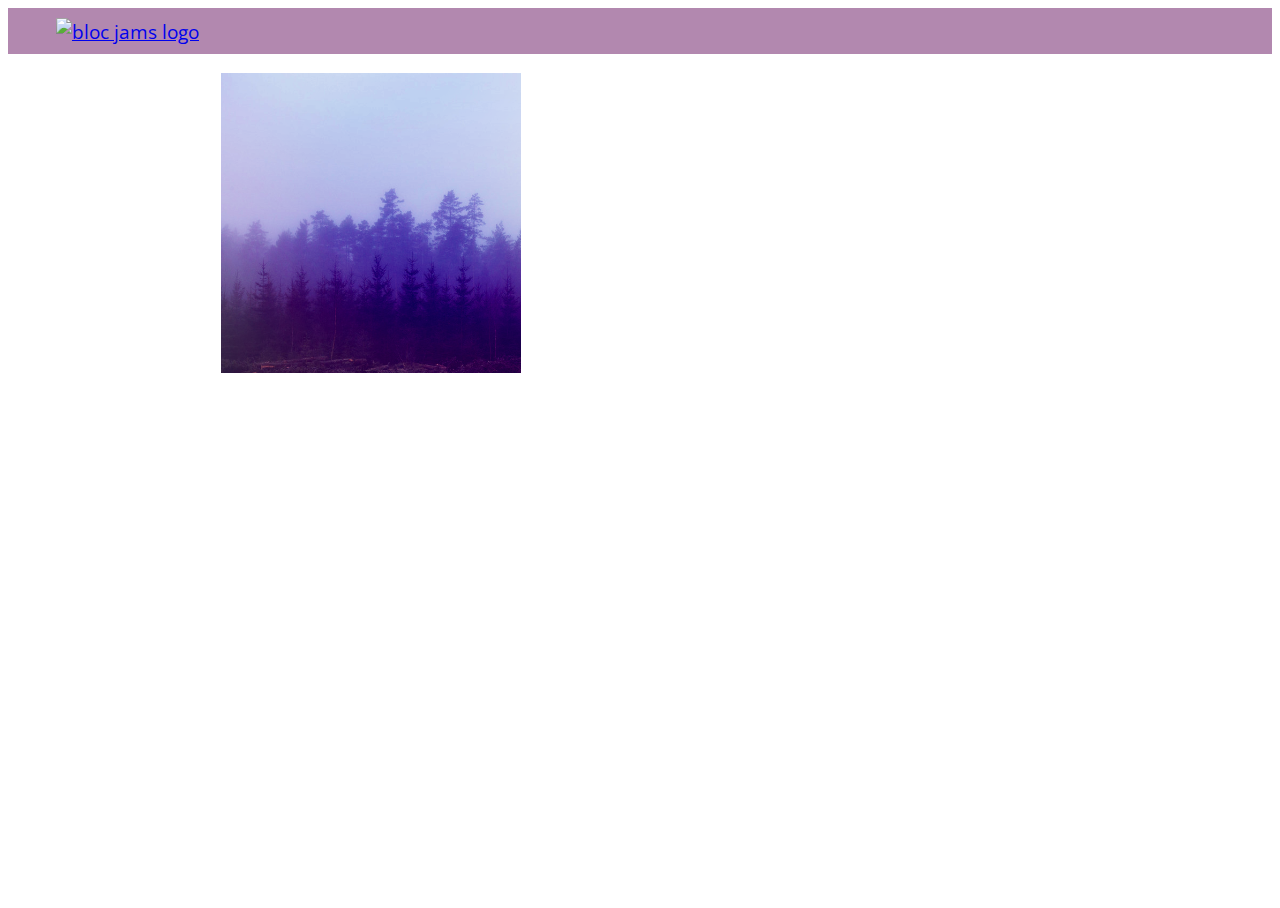
==== album.html @ d0dbc2f2 "Checkpoint 10 complete" ====
<!DOCTYPE html>

<html>
    <head>
        <title>Bloc Jams</title>
        <meta name="viewport" content="width=device-width initial-scale=1">
        <link rel="stylesheet" type="text/css" href="http://fonts.googleapis.com/css?family=Open+Sans:400,800,600,700,300">
        <link rel="stylesheet" type="text/css" href="http://code.ionicframework.com/ionicons/2.0.1/css/ionicons.min.css">
        <link rel="stylesheet" type="text/css" href="styles/normalize.css">
        <link rel="stylesheet" type="text/css" href="styles/main.css">
        <link rel="stylesheet" type="text/css" href="styles/album.css">
    </head>
    <body class="album">
        <nav class="navbar">
            <a href="index.html" class="logo">
                <img src="assets/images/bloc_jams_logo.png" alt="bloc jams logo">
            </a>
            <div class="links-container">
                <a href="collection.html" class="navbar-link">collection</a>
            </div>
        </nav>
        
        <main class="album-view container narrow">
            <section class="clearfix">
                <div class="column half">
                    <img src="assets/images/album_covers/01.png" class="album-cover-art">
                </div>
                <div class="album-view-details column half">
                    <h2 class="album-view-title">The Colors</h2>
                    <h3 class="album-view-artist">Pablo Picasso</h3>
                    <h5 class="album-view-release-info">1909 Spanish Records</h5>
                </div>
            </section>
            <table class="album-view-song-list">
                <tr class="album-view-song-item">
                    <td class="song-item-number">1</td>
                    <td class="song-item-title">Blue</td>
                    <td class="song-item-duration">X:XX</td>
                </tr>
                <tr class="album-view-song-item">
                    <td class="song-item-number">2</td>
                    <td class="song-item-title">Red</td>
                    <td class="song-item-duration">X:XX</td>
                </tr>
                <tr class="album-view-song-item">
                    <td class="song-item-number">3</td>
                    <td class="song-item-title">Green</td>
                    <td class="song-item-duration">X:XX</td>
                </tr>
                <tr class="album-view-song-item">
                    <td class="song-item-number">4</td>
                    <td class="song-item-title">Purple</td>
                    <td class="song-item-duration">X:XX</td>
                </tr>
                <tr class="album-view-song-item">
                    <td class="song-item-number">5</td>
                    <td class="song-item-title">Black</td>
                    <td class="song-item-duration">X:XX</td>
                </tr>
            </table>
        </main>
    </body>
</html>
---- styles/main.css ----
*, *::before, *::after {
    -moz-box-sizing: border-box;
    -webkit-box-sizing: border-box;
    box-sizing: border-box;
}

html {
    height: 100%; /* makes sure our HTML takes up 100% of the browser window */
    font-size: 100%;
}

body {
    font-family: 'Open Sans'; /* sets our font to the "Open Sans" typeface */
    color: white;             /* sets the text color to white */
    min-height: 100%;         /* says the height of the body must be, at minimum, 100% of the window */
}

.navbar {
    position: relative;
    padding: 0.5rem;
    background-color: rgba(101,18,95,0.5);
    z-index: 1;
}

.navbar .logo {
    position: relative;
    left: 2rem;
    cursor: pointer;
}

.navbar .links-container {
    display: table;
    position: absolute;
    top: 0;
    right: 0;
    height: 100px;
    color: white;
    text-decoration: none;
}

.links-container .navbar-link {
    display: table-cell;
    position: relative;
    height: 100%;
    padding-left: 1rem;
    padding-right: 1rem;
    vertical-align: middle;
    color: white;
    font-size: 0.625rem;
    letter-spacing: 0.05rem;
    font-weight: 700;
    text-transform: uppercase;
    text-decoration: none;
    cursor: pointer;
}

.links-container .navbar-link:hover {
    color: rgb(233,50,117);
}

.container {
    margin: 0 auto;
    max-width: 64rem;
}

.container.narrow {
    max-width: 56rem;
}

/* Medium and small screens (640px) */
@media (min-width: 640px) {
    html { font-size: 112%; }
    
    .column {
        float: left;
        padding-left: 1rem;
        padding-right: 1rem;
    }
    
    .column.full { width: 100%; }
    .column.two-thirds { width: 66.7% }
    .column.half { width: 50%; }
    .column.third { width: 33.3% }
    .column.fourth { width: 25%; }
    .column.flow-opposite { float: right; }
}

/* Large screens (1024px) */
@media (min-width: 1024px) {
    html { font-size: 120%; }
}

.clearfix::before,
.clearfix::after {
    content: " ";
    display: table;
}

.clearfix::after {
    clear:both;
}
---- styles/album.css ----
body.album {
    background-image: url(../assets/images/blurred_backgrounds/blur_bg_3.jpg);
    background-repeat: no-repeat;
    background-attachment: fixed;
    background-position: center center;
    background-size: cover;
}

.album-cover-art {
    position: relative;
    left: 20%;
    margin-top: 1rem;
    width: 60%;
}

.album-view-details {
    position: relative;
    top: 1.5rem;
    padding: 1rem;
}

.album-view-details .album-view-title {
    font-weight: 300;
    font-size: 2rem;
}

.album-view-details .album-view-artist {
    font-weight: 300;
    font-size: 1.5rem;
}

.album-view-details .album-view-release-info {
    font-weight: 300;
    font-size: 0.75rem;
}

.album-view-song-list {
    width: 90%;
    margin: 1.5rem auto;
    font-weight: 300;
    font-size: 0.75em;
    border-collapse: collapse;
}

.album-view-song-item {
    height: 3rem;
    border-bottom: 1px solid rgba(255,255,255,0.5);
}

.song-item-number {
    width: 5%;
}

.song-item-title {
    width: 85%;
}

.song-item-duration {
    width: 5%;
}

@media (max-width: 640px) and (min-width: 320px) {
    .album-view-details {
        text-align: center;
    }
    
    .album-view-title {
        margin-top: 0;
    }
}

@media (max-width: 1024px) and (min-width: 320px) {
    .album-view-song-list {
        position: relative;
        top: 1rem;
        width: 80%;
        margin: auto;
    }
}
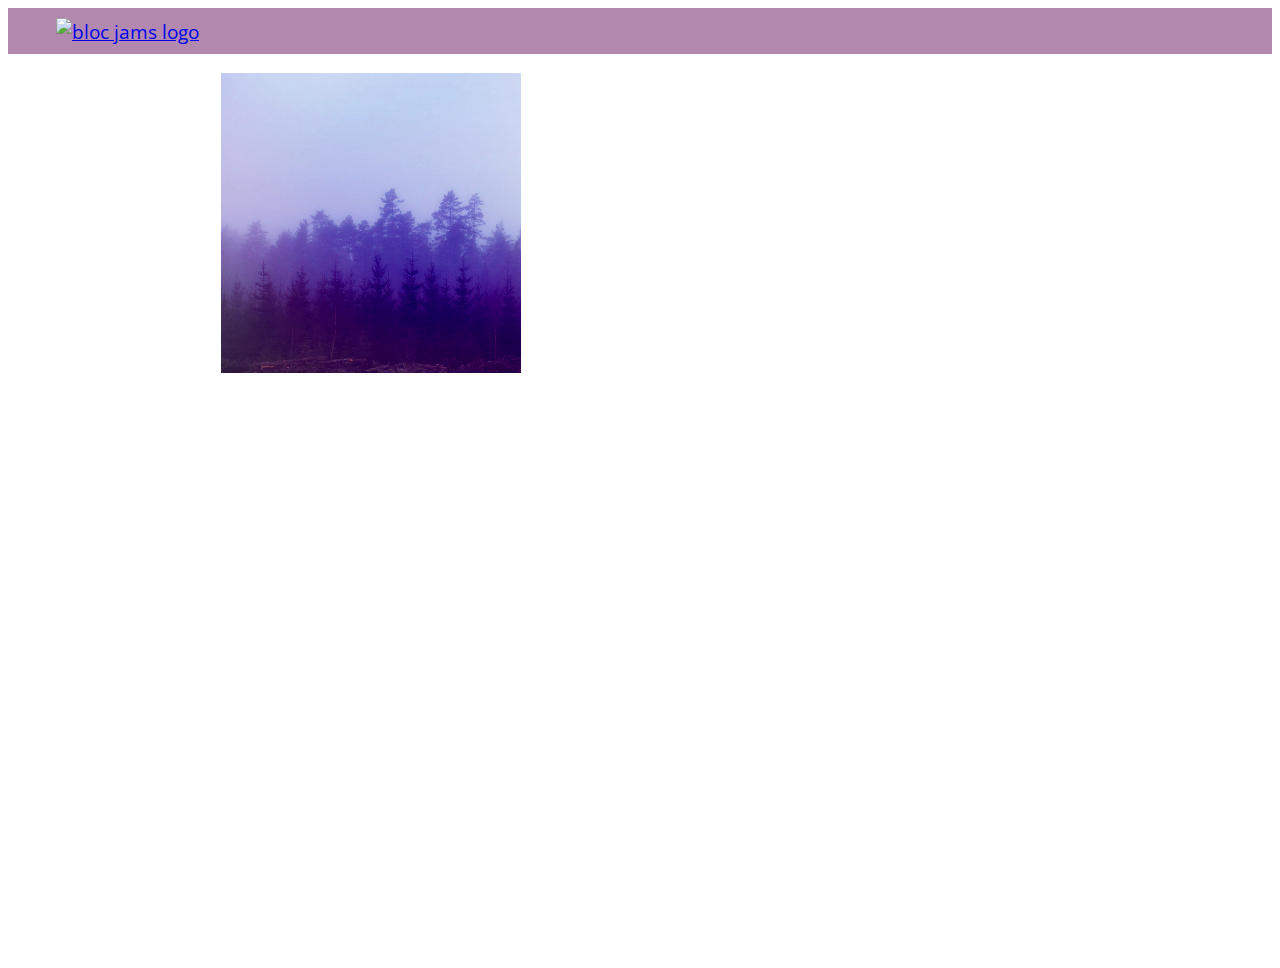
==== commit f5703449: "Checkpoint 30 complete" ====
--- a/album.html
+++ b/album.html
@@ -9,6 +9,7 @@
         <link rel="stylesheet" type="text/css" href="styles/normalize.css">
         <link rel="stylesheet" type="text/css" href="styles/main.css">
         <link rel="stylesheet" type="text/css" href="styles/album.css">
+        <link rel="stylesheet" type="text/css" href="styles/player_bar.css">
     </head>
     <body class="album">
         <nav class="navbar">
@@ -32,32 +33,44 @@
                 </div>
             </section>
             <table class="album-view-song-list">
-                <tr class="album-view-song-item">
-                    <td class="song-item-number">1</td>
-                    <td class="song-item-title">Blue</td>
-                    <td class="song-item-duration">X:XX</td>
-                </tr>
-                <tr class="album-view-song-item">
-                    <td class="song-item-number">2</td>
-                    <td class="song-item-title">Red</td>
-                    <td class="song-item-duration">X:XX</td>
-                </tr>
-                <tr class="album-view-song-item">
-                    <td class="song-item-number">3</td>
-                    <td class="song-item-title">Green</td>
-                    <td class="song-item-duration">X:XX</td>
-                </tr>
-                <tr class="album-view-song-item">
-                    <td class="song-item-number">4</td>
-                    <td class="song-item-title">Purple</td>
-                    <td class="song-item-duration">X:XX</td>
-                </tr>
-                <tr class="album-view-song-item">
-                    <td class="song-item-number">5</td>
-                    <td class="song-item-title">Black</td>
-                    <td class="song-item-duration">X:XX</td>
-                </tr>
             </table>
         </main>
+        <section class="player-bar">
+            <div class="container">
+                <div class="control-group main-controls">
+                    <a class="previous">
+                        <span class="ion-skip-backward"></span>
+                    </a>
+                    <a class="play-pause">
+                        <span class="ion-play"></span>
+                    </a>
+                    <a class="next">
+                        <span class="ion-skip-forward"></span>
+                    </a>
+                </div>
+                <div class="control-group currently-playing">
+                    <h2 class="song-name">My dumb song</h2>
+                    <div class="seek-control">
+                        <div class="seek-bar">
+                            <div class="fill"></div>
+                            <div class="thumb"></div>
+                        </div>
+                        <div class="current-time">2:30</div>
+                        <div class="total-time">4:45</div>
+                    </div>
+                    <h2 class="artist-song-mobile">My dumb song - Fallout Boy</h2>
+                    <h2 class="artist-name">Fallout Boy</h2>
+                </div>
+                <div class="control-group volume">
+                    <span class="ion-volume-high icon"></span>
+                    <div class="seek-bar">
+                        <div class="fill"></div>
+                        <div class="thumb"></div>
+                    </div>
+                </div>
+            </div>
+        </section>
+        <script src="https://code.jquery.com/jquery-2.1.3.min.js"></script>
+        <script src="scripts/album.js"></script>
     </body>
 </html>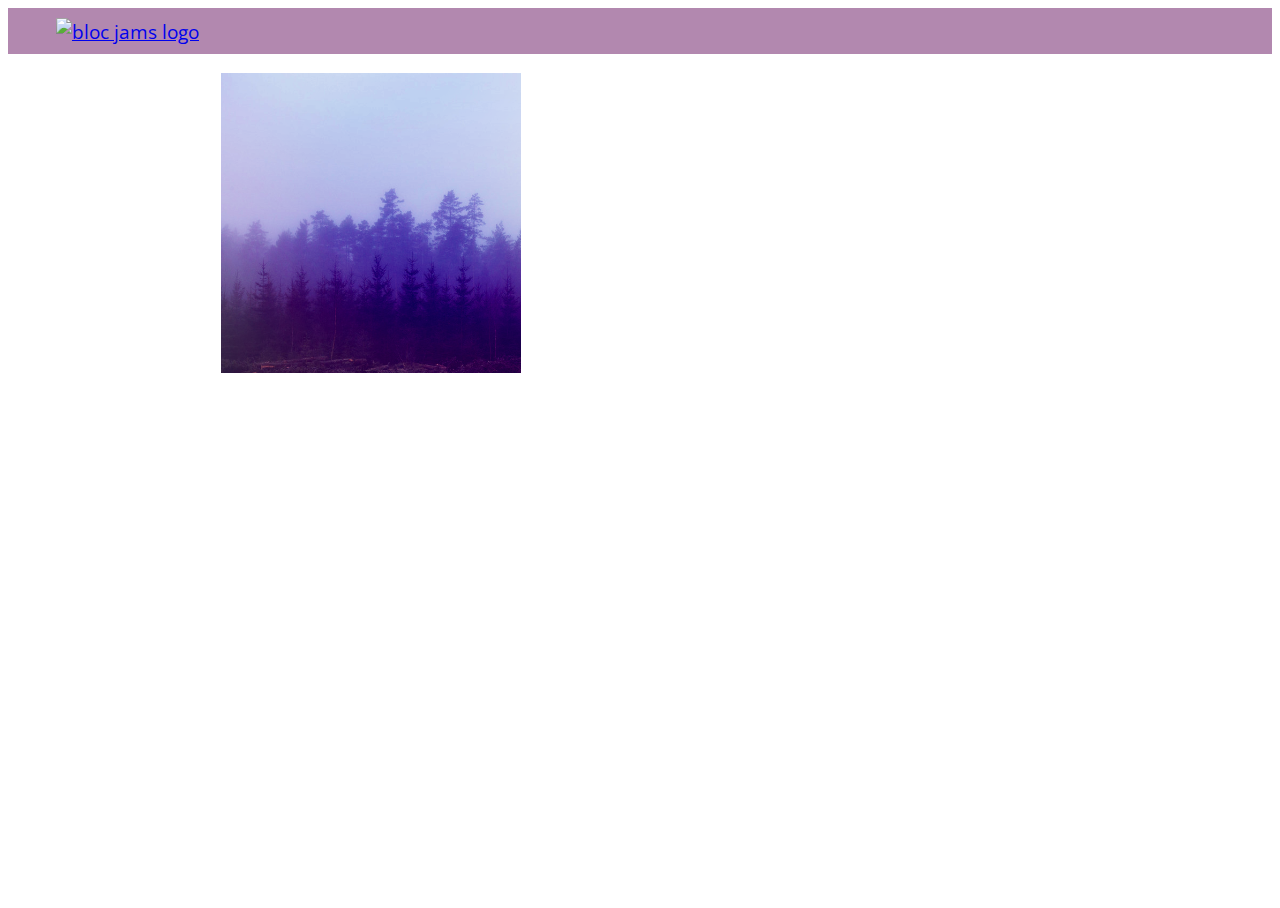
==== commit 96aaaec1: "Checkpoint 32 complete" ====
--- a/album.html
+++ b/album.html
@@ -49,7 +49,7 @@
                     </a>
                 </div>
                 <div class="control-group currently-playing">
-                    <h2 class="song-name">My dumb song</h2>
+                    <h2 class="song-name"></h2>
                     <div class="seek-control">
                         <div class="seek-bar">
                             <div class="fill"></div>
@@ -58,8 +58,8 @@
                         <div class="current-time">2:30</div>
                         <div class="total-time">4:45</div>
                     </div>
-                    <h2 class="artist-song-mobile">My dumb song - Fallout Boy</h2>
-                    <h2 class="artist-name">Fallout Boy</h2>
+                    <h2 class="artist-song-mobile"></h2>
+                    <h2 class="artist-name"></h2>
                 </div>
                 <div class="control-group volume">
                     <span class="ion-volume-high icon"></span>
@@ -71,6 +71,7 @@
             </div>
         </section>
         <script src="https://code.jquery.com/jquery-2.1.3.min.js"></script>
+        <script src="scripts/fixtures.js"></script>
         <script src="scripts/album.js"></script>
     </body>
 </html>